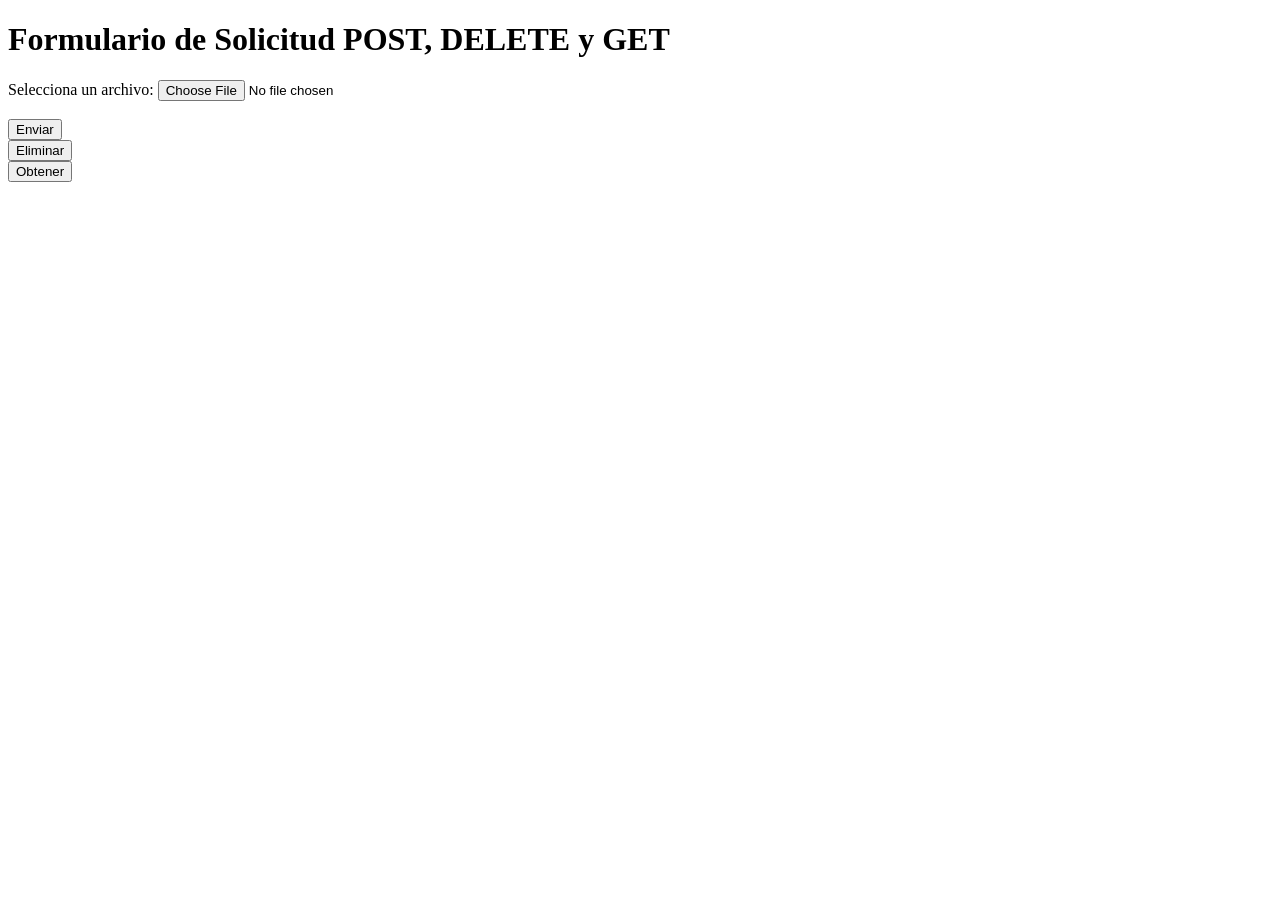
==== www/index.html @ 7f39b37b "fillFields works" ====
<!DOCTYPE html>
<html>
<head>
    <title>Formulario de Solicitud POST, DELETE y GET</title>
</head>
<body>
    <h1>Formulario de Solicitud POST, DELETE y GET</h1>
    <form action="http://localhost:8080/upload" method="POST" enctype="multipart/form-data">
        <label for="file">Selecciona un archivo:</label>
        <input type="file" id="file" name="archivo" required><br><br>
        <input type="submit" value="Enviar">
    </form>

    <form action="http://localhost:8080" method="DELETE">
        <input type="submit" value="Eliminar">
    </form>

    <form action="http://localhost:8080" method="GET">
        <input type="submit" value="Obtener">
    </form>
</body>
</html>
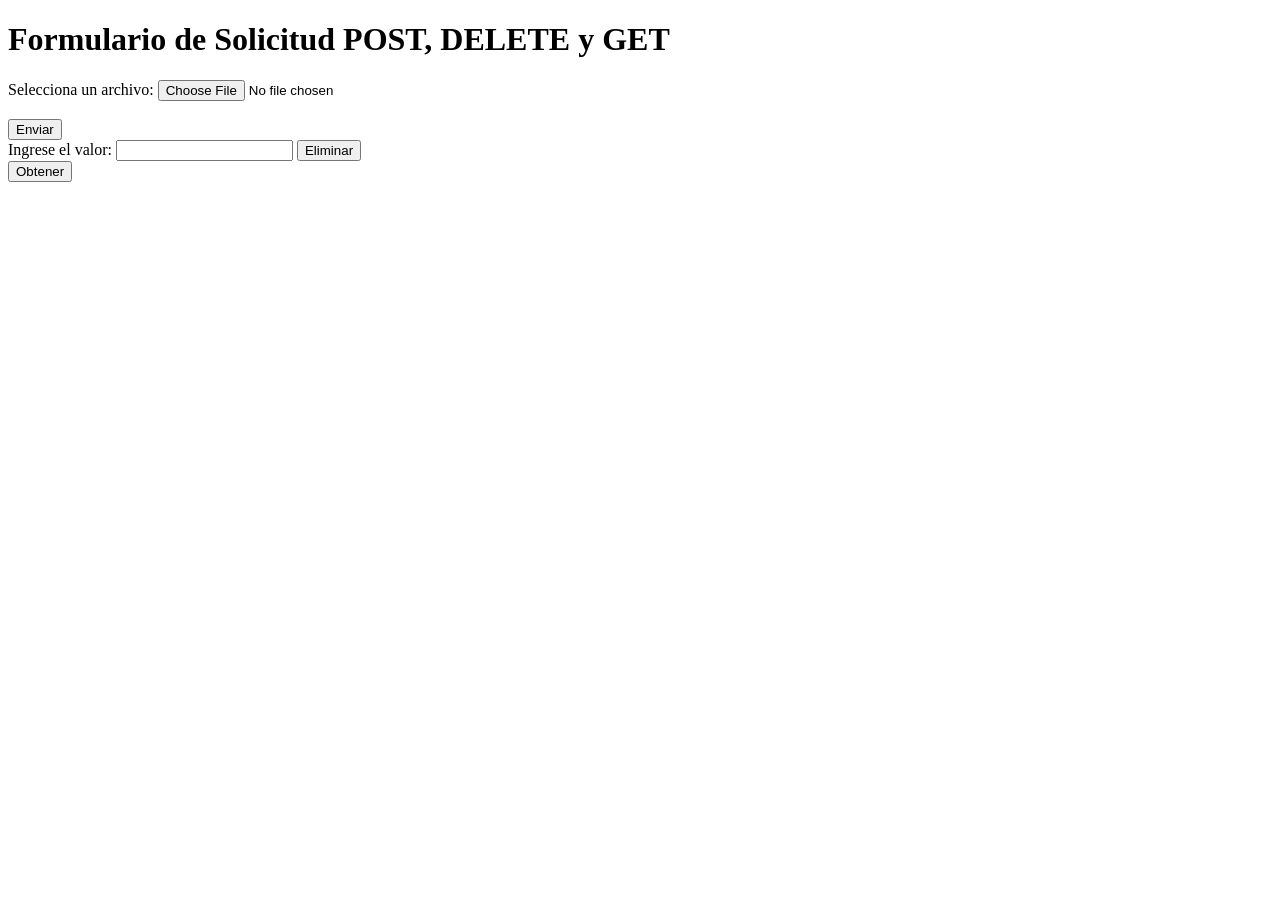
==== commit e8803719: "updated" ====
--- a/www/index.html
+++ b/www/index.html
@@ -5,18 +5,39 @@
 </head>
 <body>
     <h1>Formulario de Solicitud POST, DELETE y GET</h1>
-    <form action="http://localhost:8080/upload" method="POST" enctype="multipart/form-data">
+    <form action="http://localhost:8080/uploads" method="POST" enctype="multipart/form-data">
         <label for="file">Selecciona un archivo:</label>
         <input type="file" id="file" name="archivo" required><br><br>
         <input type="submit" value="Enviar">
     </form>
-
-    <form action="http://localhost:8080" method="DELETE">
-        <input type="submit" value="Eliminar">
-    </form>
+    
+  <form id="deleteForm">
+    <label for="filename">Ingrese el valor:</label>
+    <input type="text" id="filename" name="filename" required>
+    <button type="submit">Eliminar</button>
+  </form>
 
     <form action="http://localhost:8080" method="GET">
         <input type="submit" value="Obtener">
     </form>
+
+    <script>
+        document.getElementById('deleteForm').addEventListener('submit', function(event) {
+          event.preventDefault();
+          var filename = document.getElementById('filename').value;
+          var url = 'http://localhost:8080/uploads' + "/" + filename;
+    
+          var xhr = new XMLHttpRequest();
+          xhr.open('DELETE', url, true);
+          xhr.onreadystatechange = function() {
+            if (xhr.readyState === 4 && xhr.status === 200) {
+              alert('Eliminado exitosamente.');
+            } else {
+              alert('Error al eliminar.');
+            }
+          };
+          xhr.send();
+        });
+      </script>
 </body>
 </html>
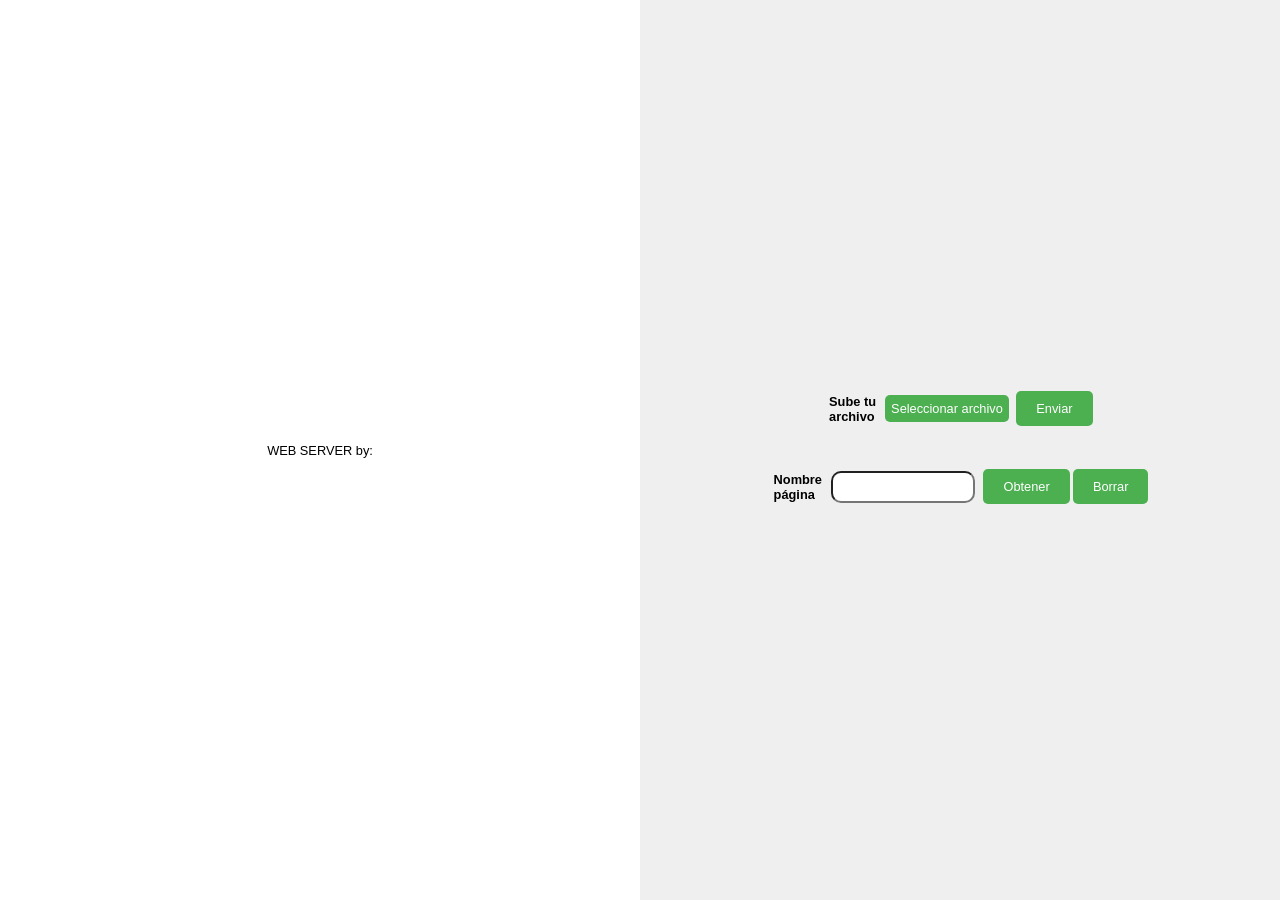
==== commit 587afa98: "Merged projects" ====
--- a/www/index.html
+++ b/www/index.html
@@ -1,43 +1,67 @@
 <!DOCTYPE html>
 <html>
 <head>
-    <title>Formulario de Solicitud POST, DELETE y GET</title>
+	<meta charset="UTF-8">
+	<link rel="stylesheet" href="style.css">
+	<title>Formulario de Solicitud POST, DELETE y GET</title>
 </head>
 <body>
-    <h1>Formulario de Solicitud POST, DELETE y GET</h1>
-    <form action="http://localhost:8080/uploads" method="POST" enctype="multipart/form-data">
-        <label for="file">Selecciona un archivo:</label>
-        <input type="file" id="file" name="archivo" required><br><br>
-        <input type="submit" value="Enviar">
-    </form>
-    
-  <form id="deleteForm">
-    <label for="filename">Ingrese el valor:</label>
-    <input type="text" id="filename" name="filename" required>
-    <button type="submit">Eliminar</button>
-  </form>
+	<section>
+		<article>
+			WEB SERVER by:
+		</article>
+		<article id="formsArticle">
+			<form action="http://localhost:8080/uploads" method="POST" enctype="multipart/form-data">
+				<h3>Sube tu archivo</h3>
+				<div class="input-wrapper">
+					<label for="file" class="custom-file-upload">Seleccionar archivo</label>
+					<input type="file" id="file" name="archivo" required>
+				</div>
+				<input type="submit" value="Enviar">
+			</form>
+			
+			<form id="myForm" action="http://localhost:8080" method="GET">
+				<label for="filename"><h3>Nombre página</h3></label>
+				<input type="text" id="filename" name="filename" required><br><br>
+				
+				<button type="button" onclick="obtenerArchivo()">Obtener</button>
+				<button type="button" onclick="borrarArchivo()">Borrar</button>
+			  </form>
 
-    <form action="http://localhost:8080" method="GET">
-        <input type="submit" value="Obtener">
-    </form>
+			<!-- <form action="http://localhost:8080" method="GET">
+				<input type="submit" value="Obtener">
+			</form> -->
+		</article>
+	</section>
 
-    <script>
-        document.getElementById('deleteForm').addEventListener('submit', function(event) {
-          event.preventDefault();
-          var filename = document.getElementById('filename').value;
-          var url = 'http://localhost:8080/uploads' + "/" + filename;
-    
-          var xhr = new XMLHttpRequest();
-          xhr.open('DELETE', url, true);
-          xhr.onreadystatechange = function() {
-            if (xhr.readyState === 4 && xhr.status === 200) {
-              alert('Eliminado exitosamente.');
-            } else {
-              alert('Error al eliminar.');
-            }
-          };
-          xhr.send();
-        });
-      </script>
+
+	<script>
+		function obtenerArchivo()
+		{
+			var filename = document.getElementById('filename').value;
+			var url = 'http://localhost:8080/' + filename;
+
+			window.location.href = url;
+		}
+	
+		function borrarArchivo()
+		{
+			var filename = document.getElementById('filename').value;
+			var url = 'http://localhost:8080/uploads/' + filename;
+
+			var xhr = new XMLHttpRequest();
+			xhr.open('DELETE', url, true);
+
+			xhr.onreadystatechange = function()
+			{
+			if (xhr.readyState === 4 && xhr.status === 200)
+				alert('Eliminado exitosamente.');
+			else
+				alert('Error al eliminar.');
+			};
+			
+			xhr.send();
+		}
+	</script>
 </body>
 </html>
--- a/www/style.css
+++ b/www/style.css
@@ -0,0 +1,120 @@
+*
+{
+	margin: 0;
+	padding: 0;
+}
+
+html
+{
+	height: 100%;
+}
+
+body
+{
+	font-size: 1vw;
+	height: 100%;
+	width: 100%;
+	font-family: Arial, Helvetica, sans-serif;
+}
+
+section
+{
+	height: 100%;
+	width: 100%;
+	display: flex;
+	justify-content: center;
+	align-items: center;
+}
+
+article
+{
+	height: 100%;
+	width: 50%;
+	display: flex;
+	flex-direction: column;
+	align-items: center;
+	justify-content: center;	
+}
+
+#formsArticle
+{
+	background-color: #EFEFEF;
+}
+
+/* General form */
+form
+{
+	margin: 3%;
+	width: 50%;
+	display: flex;
+	align-items: center;
+	justify-content: center;
+}
+
+label, h3
+{
+	margin: 0 1%;
+	font-size: 1vw;
+	width: 15%;
+}
+
+input[type="submit"], button
+{
+	padding: 10px 20px;
+	background-color: #4CAF50;
+	color: white;
+	border: none;
+	border-radius: 5px;
+	cursor: pointer;
+	transition: background-color 0.3s ease;
+	font-size: 1vw;
+}
+  
+input[type="submit"], button
+{
+	background-color: #4CAF50;
+	margin: 0 0.5%;
+}
+
+input[type="submit"]:hover, button:hover
+{
+	background-color: green;
+}
+
+input[type="text"]
+{
+	width: 10vw;
+	padding: 2%;
+	margin: 2%;
+	border-radius: 10px;
+}
+
+/* POST form */
+.input-wrapper
+{
+	width: 40%;
+	margin: 1%;
+	position: relative;
+	overflow: hidden;
+	display: inline-block;
+}
+  
+.input-wrapper input[type="file"]
+{
+	font-size: 100px;
+	position: absolute;
+	left: 0;
+	top: 0;
+	opacity: 0;
+}
+  
+.custom-file-upload
+{
+	display: inline-block;
+	width: auto;
+	padding: 5% 5%;
+	background-color: #4CAF50;
+	color: white;
+	border-radius: 5px;
+	cursor: pointer;
+}
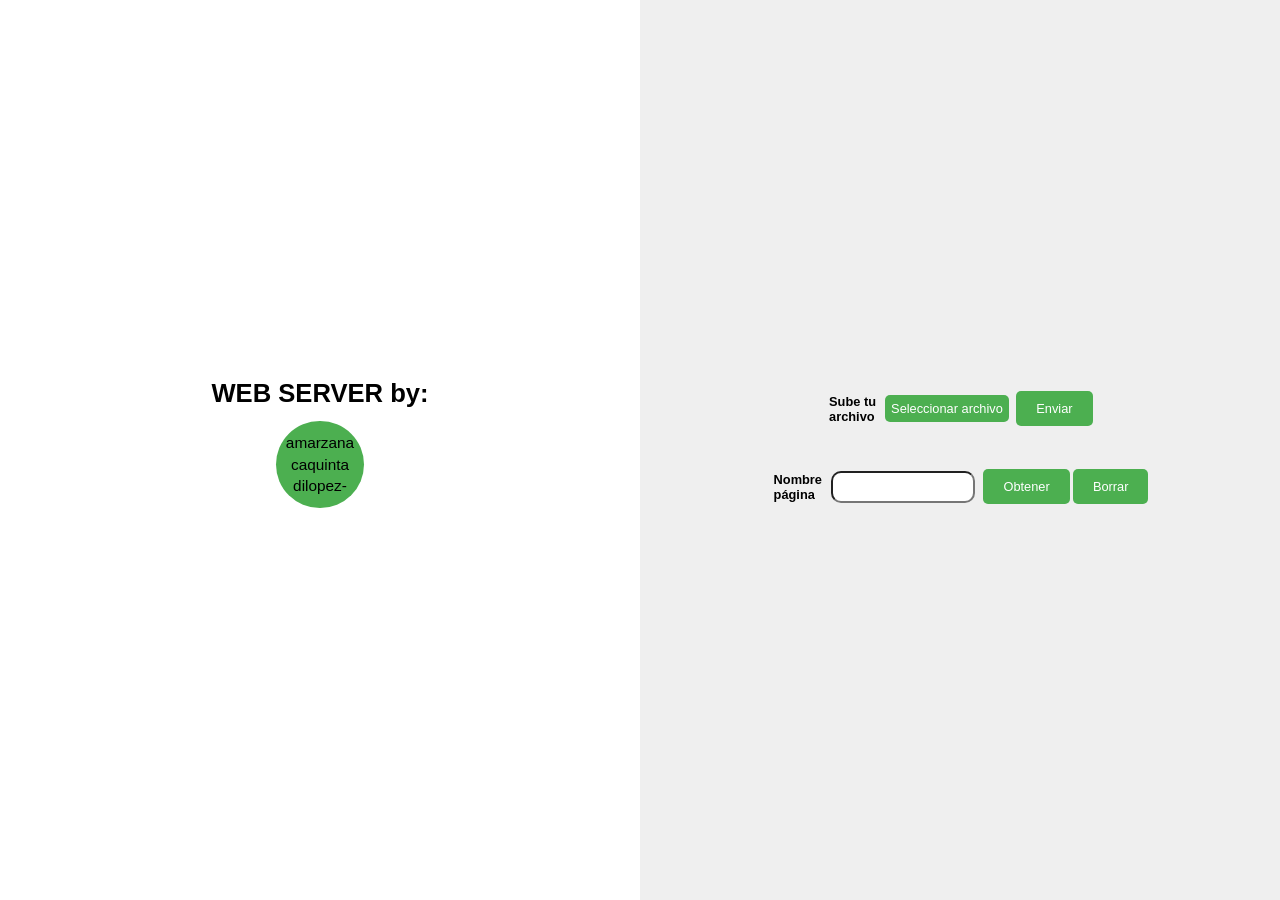
==== commit c2312198: "Updated from original repo. Segfault with directory as argv1 done" ====
--- a/www/index.html
+++ b/www/index.html
@@ -7,11 +7,16 @@
 </head>
 <body>
 	<section>
-		<article>
-			WEB SERVER by:
+		<article id="members">
+			<h1>WEB SERVER by:</h1>
+			<ul>
+				<li>amarzana</li>
+				<li>caquinta</li>
+				<li>dilopez-</li>
+			</ul>
 		</article>
 		<article id="formsArticle">
-			<form action="http://localhost:8080/uploads" method="POST" enctype="multipart/form-data">
+			<form action="http://host_here:port_here/upload" method="POST" enctype="multipart/form-data">
 				<h3>Sube tu archivo</h3>
 				<div class="input-wrapper">
 					<label for="file" class="custom-file-upload">Seleccionar archivo</label>
@@ -20,26 +25,32 @@
 				<input type="submit" value="Enviar">
 			</form>
 			
-			<form id="myForm" action="http://localhost:8080" method="GET">
+			<form id="myForm" onkeydown="return handleEnter(event)">
 				<label for="filename"><h3>Nombre página</h3></label>
 				<input type="text" id="filename" name="filename" required><br><br>
 				
 				<button type="button" onclick="obtenerArchivo()">Obtener</button>
 				<button type="button" onclick="borrarArchivo()">Borrar</button>
 			  </form>
-
-			<!-- <form action="http://localhost:8080" method="GET">
-				<input type="submit" value="Obtener">
-			</form> -->
 		</article>
 	</section>
 
 
 	<script>
+		function handleEnter(event) {
+			if (event.keyCode === 13) {
+				event.preventDefault();
+
+				if (document.activeElement === document.getElementById('myForm')) {
+					obtenerArchivo();
+				}
+			}
+		}
+
 		function obtenerArchivo()
 		{
 			var filename = document.getElementById('filename').value;
-			var url = 'http://localhost:8080/' + filename;
+			var url = 'http://host_here:port_here/' + filename;
 
 			window.location.href = url;
 		}
@@ -47,17 +58,18 @@
 		function borrarArchivo()
 		{
 			var filename = document.getElementById('filename').value;
-			var url = 'http://localhost:8080/uploads/' + filename;
+			var url = 'http://host_here:port_here/upload/' + filename;
+			deleteFix = 0;
 
 			var xhr = new XMLHttpRequest();
 			xhr.open('DELETE', url, true);
 
 			xhr.onreadystatechange = function()
 			{
-			if (xhr.readyState === 4 && xhr.status === 200)
-				alert('Eliminado exitosamente.');
-			else
-				alert('Error al eliminar.');
+				if (xhr.readyState === 4 && xhr.status === 200)
+					alert('Eliminado exitosamente.');
+				else if (xhr.readyState === 3)
+					alert('Error al eliminar.');
 			};
 			
 			xhr.send();
--- a/www/style.css
+++ b/www/style.css
@@ -34,6 +34,35 @@
 	flex-direction: column;
 	align-items: center;
 	justify-content: center;	
+}
+
+#members h1
+{
+	font-size: 200%;
+}
+
+#members ul
+{
+	width: auto;
+	list-style: none;
+	text-align: center;
+	margin: 2%;
+	font-size: 120%;
+	border-radius: 50%;
+	background-color: #4CAF50;
+	padding: 1.5%;
+	transition-duration: 1s;
+}
+
+#members ul:hover
+{
+	transition-duration: 1s;
+	padding: 5%;
+}
+
+#members li
+{
+	margin: 5% 0;
 }
 
 #formsArticle
